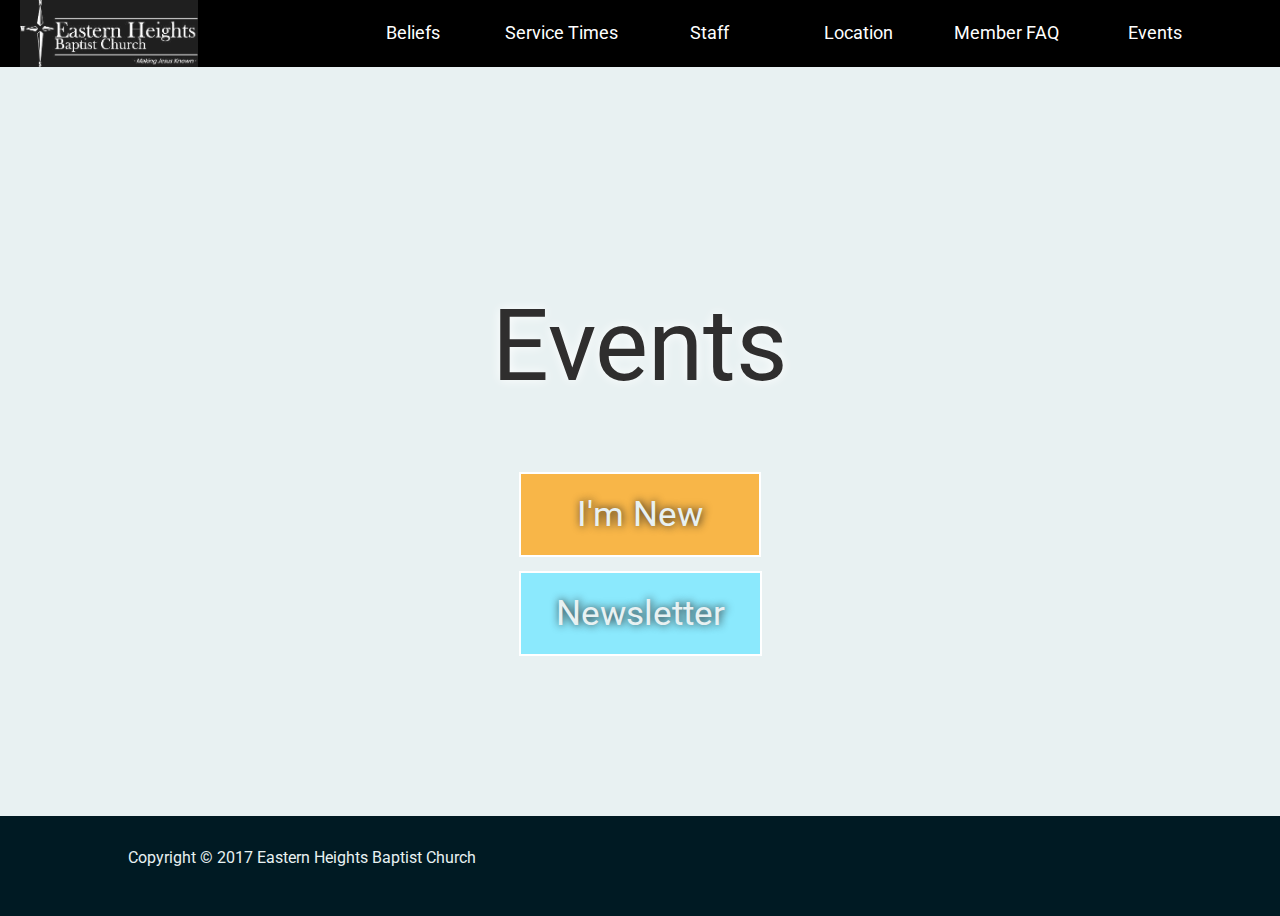
==== events.html @ 7844fcce "changed nav bar and background landing image" ====
<!DOCTYPE html>

<html lang="en">

<head>
  <meta content="text/html; charset=UTF-8" />
  <title>Eastern Heights Baptist Church - Jeffersonville, IN</title>
  <link href="https://fonts.googleapis.com/css?family=Roboto:400,500" rel="stylesheet">
  <link rel="stylesheet" href="css/normalize.css"/>
  <link rel="stylesheet" href="css/stylesheet.css"/>
  <script
  src="https://code.jquery.com/jquery-3.1.1.min.js"
  integrity="sha256-hVVnYaiADRTO2PzUGmuLJr8BLUSjGIZsDYGmIJLv2b8="
  crossorigin="anonymous"></script>
  <script src="js/map.js"></script>
</head>
<body>
  <!-- Landing/top section -->
  <div class="landing" id="landing">
    <header>
      <a href="index.html"><img src="img/churchlogoreverse.jpg" id="logo"></a>
      <div class="navbar">
        <ul class="nav-list">
          <li class="nav-item" ><a href="index.html#beliefs">Beliefs</a></li>
          <li class="nav-item" ><a href="index.html#services">Service Times</a></li>
          <li class="nav-item" ><a href="index.html#staff">Staff</a></li>
          <li class="nav-item" ><a href="index.html#location">Location</a></li>
          <li class="nav-item" ><a href="index.html#members">Member FAQ</a></li>
          <li class="nav-item" ><a href="events.html">Events</a></li>
        </ul>
      </div>
    </header>
    <!-- Navgivation -->
    <div class="welcome">
      <div class="welcomeText">
        <span class="headline">Events</span>
      </div>
      <div class="buttonDiv">
        <span class='btn' id="newButton"><a href="#">I'm New</a></span>
      </div>
      <div class="buttonDiv">
        <span class="btn" id="nwsltrButton"><a href="#">Newsletter</a></span>
      </div>
    </div>
  </div>

  <!-- Footer Section -->
  <div class="footer">
    <div class="color-container">
      <p>Copyright &#169; 2017 Eastern Heights Baptist Church</p>
    </div>
  </div>
  <!-- Newsletter subscribe form -->
    <div id="subDiv">
      <form method="post" action="https://usX.api.mailchimp.com/3.0/lists/5649261703/members/" id="subForm">
        <h2>Get our weekly newsletter!</h2>
        <label class="nwsLabel" for="nwsFNAME">First Name</label>
        <input class="nwsInput" type="text" placeholder="William" id="nwsFNAME">
        <label class="nwsLabel" for="nwsLNAME">Last Name</label>
        <input class="nwsInput" type="text" placeholder="Tyndale" id="nwsLNAME">
        <label class="nwsLabel" for="nwsEmail">Email</label>
        <input class="nwsInput" type="email" placeholder="wtyndale@oxford.com" id="nwsEmail">
        <button class="nwsBtn" type="submit" id="nwsSubmitBtn">Sign Up! </button>
      </form>
      <span class="closeX" id="nwsCloseX">&#10006;</span>
      <div id="subSuccess">
        <h3>Almost There!</h3>
        <p>Check your email for a confirmation</p>
      </div>
      <div id="subSubbed">
        <h3>You're Already Subscribed</h3>
        <p>
          It looks like we already have you in the system. Thanks for being a subscriber.
        </p>
      </div>
    </div>
  <script src="js/effects.js"></script>
</body>
</html>
---- css/stylesheet.css ----
html, body {
  margin: 0;
  padding: 0;
}

/****
BASE STYLING
****/
a {
  text-decoration: none;
  color: #e8f1f2;
}

body {
  background-color: #e8f1f2;
}

/****
Landing Section
****/

.landing {
  background-position: 0 0;
  background-size: cover;
  min-height: 1000px;
  height: 100vh;
  z-index: 100;
  text-align: center;
}

.landing-image {
  display: block;
  float:left;
  clear: both;
  min-height: 1000px;
  width: 100vw;
  height: 100vh;
  background: url("../img/churchwide.jpg") no-repeat center center fixed;
  filter:blur(2.5px);
  position: fixed;
  z-index: -1;
}

header {
    width: 100%;
    display: flex;
    max-height: 67px;
}


#logo {
  height: 67px;
  padding: 0px 20px 0px 20px;
  margin: auto;
  display: block;
}

/***
Navigation bar
***/

.navbar {
  margin: 0 auto;
  width: 85vw;
}


.menuButton {
  display: block;
  width: 90vw;
  max-width: 300px;
  height: 40px;
  background: rgba(255,255,255,.7);
  margin: 10px auto;
  text-align: center;
  line-height: 41px;
  cursor: pointer;
}

.nav-list {
  width: 100%;
  height: 100%;
  display: flex;
  flex-direction: column;
  align-items: center;
  justify-content: space-between;
  margin: .5em 0;
  list-style: none;
  text-align: center;
  margin-left: -40px;

}


.nav-item {
  background-color: #e8f1f2;
  margin: 0;
  height: 100%;
  color: rgba(0,0,0,.1);
  width: 100%;
}

.nav-item a {
  color: rgba(0,0,0,.5);
  font-size: 20px;
  font-family: 'Roboto', sans-serif;
  width: 100%;
  line-height: inherit;
  display: inline-block;
  white-space: nowrap;
}




/*****
Front Page
*****/
.welcome {
  text-align: center;
  height:430px;
  display: flex;
  justify-content: center;
  align-items: center;
  flex-direction: column;
}

.welcomeText {
  display: flex;
  flex-direction: column;
}

.headline {
  font-size: 60px;
  font-family: 'Roboto', sans-serif;
  color: #2f2e2e;
  text-shadow: 	#ffffff  0 0 11px;
}

#jesus {
  color: #f0efef;
  -webkit-text-stroke: 1px rgba(0,0,0,.1);
  text-shadow: rgba(255,157,0,.7) 0 0 11px;
  margin-left: 20px;
  margin-right: 20px;
}

.btn {
  margin: 10px;
  display: inline-block;
}

.btn a {
  font-size: 20px;
  min-width: 168px;
  display: block;
  font-family: 'Roboto', sans-serif;
  background-color: rgba(255,157,0,.7);
  padding: 16px 28px;
  border: 2px solid white;
  text-shadow: #1c1b1b 1px 0 8px;
}

#nwsltrButton a {
  background-color: #8be9fd;
}

#newButton {
  margin-top: 30px;
}

.buttonDiv {
  margin-top: 38px;
  margin-bottom: -44px;
  width
}

/*****
Basic Section Styling
*****/
.color-back {
  min-height: 800px;
  font-size: 35px;
  color: #001a23;
  background-color: #f9f2ec;
  font-family: 'Roboto', sans-serif;
}


.img-back {
  display: flex;
  background-position: 0 0;
  background-repeat: no-repeat;
  background-attachment: fixed;
  background-size: cover;
  font-size: 35px;
  color: #e8f1f2;
  font-family: 'Roboto', sans-serif;
  position: relative;
  clear: both;
  min-height: 100vh;
}

.color-back p {
  font-size: 20px;
  color: #001a23;
}

.img-back p {
  font-size: 20px;
  color: #e8f1f2;
}

.layer /***shadow overlay for large background images***/{
  background-color: rgba(0, 26, 35, .6);
  position: absolute;
  width: 100%;
  height: 100%;
  z-index: 2;
}

/****
Align top of section to top of view window when clicking from Navbar anchors
****/
.color-back:before {
  display: block;
  content: " ";
  height: 10px;
  visibility: hidden;
}


/*****
Content layout
*****/


.img-container {
  width: 92vw;
  min-height: 100%;
  margin: 0 auto;
  z-index: 3;
  position: relative;
}

.color-container {
  width: 92vw;
  margin: 0 auto;
  min-height: 100%;
}


.text-blocks {
  display: flex;
  flex-wrap: wrap;
  flex-direction: column;
  align-items: center;
  height: inherit;
  justify-content: space-between;
  overflow: auto;
}




/*****
Beliefs
*****/

.content-block {
  width: 85%;
}

.belief-block {

}

/*****
Service Times
*****/
#services {
  background: url("../img/pews.jpeg");
  background-attachment: fixed;
  display: flex;
  min-height: 100vh;
}

.content-block {
  width: 85%;
}

.top-cut {
  float:right;
  margin: 30px 0 10px 0 ;
}

#services .img-container .top-cut {
  align-self: flex-end;
}

.info-block {
  width: 80%;
  border: 2px solid #e8f1f2;
  background: rgba(232,241,242,.4);
  color: #001a23;
  text-align: center;
  min-height: 385px;
}

.info-block p:last-child {
  padding-bottom: 30px;
}

.two-block-container {
  display: flex;
  flex-direction: column;
  align-items: center;
  justify-content: space-between;
}

.info-block h3 {
  font-size: 1.5em;
  flex-direction: column;
}

.info-block p {
  font-size: .6em;
  color: #001a23;
}

#worship-block {

}

#bible-study-block {
  margin-top: 30px;
}




/*****
Staff
*****/

.staff-container {
  margin-top: 100px;
  width: 95%;
  display: flex;
  flex-direction: column;
  margin: auto;

}
.staff-block {
  margin:auto;
  display: flex;
  flex-direction: column;
  align-content: center;
  justify-content: space-between;
  width:100%;
  margin-bottom: 75px;
}


.staff-photo {
  width:100%;
  margin: 0 auto;
}

.staff-bio h3 {
  text-align: center;
}

.staff-bio {
  width: 90%;
  text-align: left;
  margin:auto;
}

.staff-photo img {
  display: block;
  margin: auto;
  width:80%;
  max-width: 300px;
  min-width: 200px;
  border-radius: 15px;

}

/*****
Member FAQ
*****/

.FAQuestion {
  display: inline-block;
  font-size: .8em;
  margin: .6em 0 .6em .25em;
}

.FAQuestion:hover {
  color: #7a9e7e;
  font-size: .83em;
  transition-duration: .25s;
  cursor: pointer;
}
.FAnswer {
  margin-left: .5em;
}




/*****
Location
*****/
#location {
  background: url("../img/street.jpeg");
  background-attachment: fixed;
}

#map {
  height: 475px;
  width: 75%;
  min-height: 20px;
  min-width: 20px;
  margin: 0 auto;
}

.address {
  text-align: center;
}


/*****
Footer
*****/
.footer {
  background-color: #001a23;
  height: 100px;
  color: #e8f1f2;
  position: relative;
  margin-top: -100px;
  clear: both;
  text-align: center;
}

.footer p {
  padding-top: 2em;
  font-family: 'Roboto', sans-serif;
}




/****
Newsletter sign up modal
***/

#overlay {
  background: rgba(0,0,0,.6);
  position: fixed;
  top: 0;
  left: 0;
  display: none;
  height: 100%;
  width: 100%;
  text-align: center;
  z-index: 10;
}

#modWindow {
  display: inline-block;
  width: 100%;
  height: 400px;
  background: #e8f1f2;
  margin-top: 100px;
  left: 50%;
  margin-left: -50%;
  position: fixed;
  z-index: 11;

}

#subDiv {
  display:none;
}

#subForm h2 {
  margin-bottom: 40px;
}

.nwsInput {
  display: block;
  width: 70%;
  margin: 0 auto;
  margin-bottom: 20px;
}

.nwsLabel {
  display: block;
  width: 70%;
  text-align: left;
  margin: 0 auto;
  margin-bottom: 5px;
}

.closeX {
  display: inline-block;
  color: white;
  background: black;
  height: 23px;
  width: 23px;
}

#nwsCloseX {
  position: absolute;
  top: 0px;
  right: 0px;
  cursor: pointer;
}

.nwsBtn {
  width: 200px;
  height: 60px;
  color: #e8f1f2;
  background: #7a9e7e;
  border: 2px solid #001a23;
}

#subSuccess {
  display: none;
  width: 100%;
  height: 100%;
  text-align: center;
  z-index: 10;
}

#subSubbed {
  display: none;
  width: 100%;
  height: 100%;
  text-align: center;
}

.newVid {
  max-width: 560px;
  max-height: 315px;
  width: 95%;
  height: 100%;
  margin-top: 100px;

}

/****
MEDIA QUERIES
***/
@media screen and (min-width: 640px) {
  /****
  Landing/top section
  ***/

  header {
    width: 100%;
    max-width: 3000px;
    margin: auto;
    background-color: black;
    justify-content: space-between;
  }
  .menuButton {
    display: inline-block;
    float:right;
    width: 150px;
    height: 100px;
    background: rgba(255,255,255,.2);
    margin: 20px;
    text-align: center;
    line-height: 100px;
    cursor: pointer;
  }

  #logo {
    max-height: 80px;
    display: inline-block;
    float: left;
  }
  /****
  Navigation
  ***/

  .navbar {
    width: 95vw;
    margin-top: 125px;
    padding-left: 1.5vw;
  }

  .nav-line {
    display: block;
    height: 3px;
    width: 100%;
    background-color: rgba(0,0,0,.1)
  }

  .nav-list {
    flex-direction: row;
    margin: 0 0 0 -5px;
  }

  .nav-item {
    width: 15%;
    background-color: transparent;
    text-align: center;
  }

  .nav-item:hover{
    background-color: gray;
  }


  .nav-item a {
    color: white;
    font-family: 'Roboto', sans-serif;
    padding: 23px 0 23px 0;
    width: 100%;
    white-space: nowrap;
    text-align: center;
  }

  /****
  Welcome section Text
  ***/

  .welcomeText{
    flex-direction: row;

    }

    .welcome {
      height: 650px;
    }

    /****
    Layout
    ***/


    .info-block h3 {
      font-size: 1.5em;
    }

    .info-block p {
      font-size: .75em;
    }

    /****
    Newsletter subscribe modal
    ***/

    #modWindow {
      width: 500px;
      height: 400px;
      margin-left: -250px;
    }

    .closeX {
      height: 23px;
      width: 23px;
      border-radius: 15px;
      border: 2px solid white;
    }

    #nwsCloseX {
      position: absolute;
      top: -7px;
      right: -7px;
      cursor: pointer;
    }
    /****
    New Video
    ***/
    .newVid {
      margin: 100px auto;
      max-width: 560px;
      max-height: 315px;
    }
    /****
    Member FAQ
    ***/
    .FAQuestion {
      font-size: 1em;
    }

    .FAQuestion:hover {
      font-size: 1.03em;
    }
}


@media screen and (min-width: 850px) {

  /****
  Welcome section Text
  ***/
  .welcome {
    height: 775px;
  }

  .headline {
    font-size: 80px;
    }

  /****
  Basic Styling
  ***/

  .btn a {
    padding: 20px 35px;
    font-size: 35px;
  }

  .text-blocks   {
    flex-direction: row;
    align-content: flex-start;
  }
  .content-block {
    width: 48.5%;
  }

  .img-container, .color-container {
    width: 80vw;
  }

  .two-block-container {

    flex-direction: row;
    align-items: flex-start;
    margin-bottom:50px;
  }

  /****
  Service Times
  ****/

  #bible-study-block {
    margin-top: 0;
}
  .info-block {
    margin: 0px 30px;
    min-height: 438px;
  }

  /****
  Staff
  ****/

  .staff-block {
    flex-direction: row;
    justify-content: space-between;
  }

  .staff-block:nth-child(even) {
    flex-direction: row-reverse;
  }

  .staff-photo img {
    display: inline;
  }

  .staff-bio {
    width: 70%;
    text-align: center;
  }

  .staff-block:nth-child(even) .staff-photo {
    text-align: right;
  }

  .staff-bio h3 {
    margin: 0 0 .5em 0;
  }

  /****
  Footer
  *****/
  .footer {
    text-align: left;
  }

@media screen and (min-width: 1240px) {
  /****
  Welcome section text
  *****/
  .landing {
    min-height: 100vh;
  }

  .headline {
    font-size: 100px;
    }

    /****
    Navigation
    *****/

  .navbar {
    width: calc(100% - 389px);
    padding-left: 0;
    margin-top: 0;
    }

  .nav-item a {
    font-size: 110%;
  }

  .nav-item {
    width: 18%;
    height: 100%;
  }

  /****
  Basic Styling
  *****/

  .two-block-container {
    margin-bottom:90px;
  }

  /****
  Staff
  *****/

  .staff-photo {
    width: 40%;
  }

  .newVid {
    margin: 200px auto;
  }

}
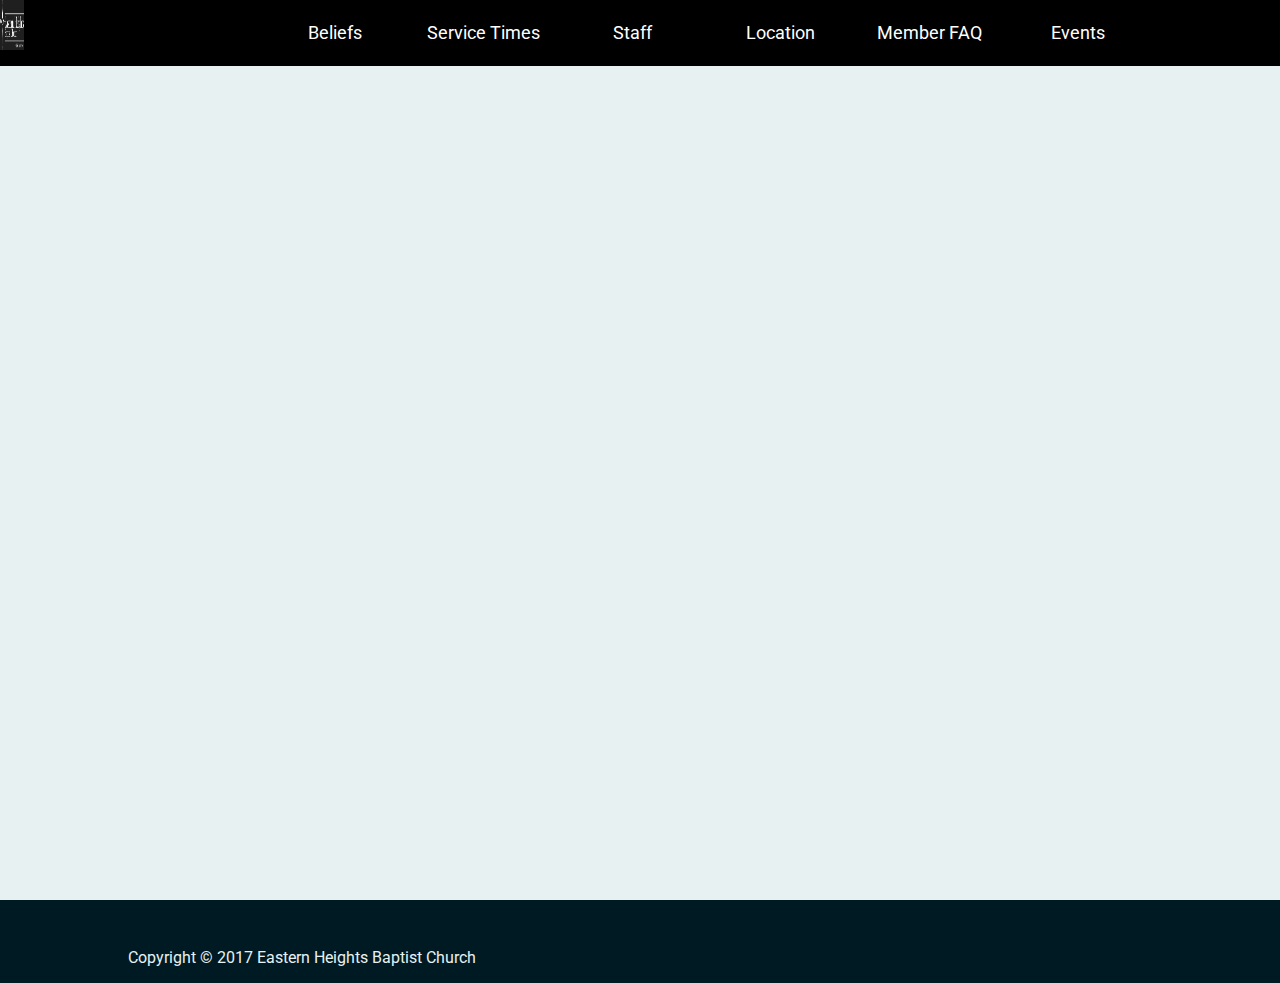
==== commit ac48027e: "fixed responsive on mobile" ====
--- a/events.html
+++ b/events.html
@@ -32,14 +32,8 @@
     </header>
     <!-- Navgivation -->
     <div class="welcome">
-      <div class="welcomeText">
-        <span class="headline">Events</span>
-      </div>
-      <div class="buttonDiv">
-        <span class='btn' id="newButton"><a href="#">I'm New</a></span>
-      </div>
-      <div class="buttonDiv">
-        <span class="btn" id="nwsltrButton"><a href="#">Newsletter</a></span>
+      <div class="calendar-container">
+        <iframe src="https://calendar.google.com/calendar/embed?src=et0cpcf8aeo91a0cj4f54bvncg%40group.calendar.google.com&ctz=America/New_York" style="border: 0" width="800" height="600" frameborder="0" scrolling="no"></iframe>
       </div>
     </div>
   </div>
--- a/css/stylesheet.css
+++ b/css/stylesheet.css
@@ -1,3 +1,5 @@
+
+
 html, body {
   margin: 0;
   padding: 0;
@@ -13,6 +15,7 @@
 
 body {
   background-color: #e8f1f2;
+  width: 100%;
 }
 
 /****
@@ -22,7 +25,8 @@
 .landing {
   background-position: 0 0;
   background-size: cover;
-  min-height: 1000px;
+  min-height: 100vh;
+  width: 100%;
   height: 100vh;
   z-index: 100;
   text-align: center;
@@ -30,13 +34,14 @@
 
 .landing-image {
   display: block;
-  float:left;
-  clear: both;
   min-height: 1000px;
-  width: 100vw;
+  width: 100%;
   height: 100vh;
-  background: url("../img/churchwide.jpg") no-repeat center center fixed;
-  filter:blur(2.5px);
+  background: url("../img/sunset.jpeg") no-repeat center center fixed;
+  -webkit-background-size: cover;
+  -moz-background-size: cover;
+  -o-background-size: cover;
+  background-size: cover;
   position: fixed;
   z-index: -1;
 }
@@ -45,14 +50,22 @@
     width: 100%;
     display: flex;
     max-height: 67px;
+    flex-direction: column;
 }
 
 
 #logo {
   height: 67px;
-  padding: 0px 20px 0px 20px;
+  background-color: black;
   margin: auto;
+  padding: 4px 0 4px 0;
+  width: 100%;
+}
+
+#logoImage {
   display: block;
+  margin: 0 auto;
+  height: 100%;
 }
 
 /***
@@ -60,22 +73,41 @@
 ***/
 
 .navbar {
+  height: 100%;
+  width: 100%;
+  display: none;
   margin: 0 auto;
+  background-color: black;
   width: 85vw;
-}
-
+
+}
+
+
+.menuButtonContainer {
+  width: 100%;
+  height: 60px;
+  text-align: center;
+  background-color: lightblue;
+}
 
 .menuButton {
-  display: block;
-  width: 90vw;
-  max-width: 300px;
+  display: inline-block;
+  width: 100%;
   height: 40px;
-  background: rgba(255,255,255,.7);
-  margin: 10px auto;
-  text-align: center;
-  line-height: 41px;
+  font-size: 1.2em;
+  text-align: center;
+  background: lightblue;
+  color: white;
   cursor: pointer;
-}
+
+}
+
+.menuButton p {
+  margin: 0 auto;
+  padding: 0;
+  line-height: 40px;
+}
+
 
 .nav-list {
   width: 100%;
@@ -84,7 +116,7 @@
   flex-direction: column;
   align-items: center;
   justify-content: space-between;
-  margin: .5em 0;
+  margin: 0;
   list-style: none;
   text-align: center;
   margin-left: -40px;
@@ -95,9 +127,15 @@
 .nav-item {
   background-color: #e8f1f2;
   margin: 0;
-  height: 100%;
-  color: rgba(0,0,0,.1);
-  width: 100%;
+  height: 70px;
+  width: 100%;
+  position: relative;
+  z-index: 500;
+}
+
+.nav-item:hover {
+  background-color: lightblue;
+  transition: 0.4s;
 }
 
 .nav-item a {
@@ -105,7 +143,7 @@
   font-size: 20px;
   font-family: 'Roboto', sans-serif;
   width: 100%;
-  line-height: inherit;
+  line-height:70px;
   display: inline-block;
   white-space: nowrap;
 }
@@ -128,13 +166,26 @@
 .welcomeText {
   display: flex;
   flex-direction: column;
+  z-index: 101;
+  margin-top: 100px;
+
+}
+
+.welcomeTextBlur {
+  background-color: rgba(0,0,0,0.45);
+  filter: blur(2px);
+  margin-top: 50px;
+  padding: 25px;
+  position: absolute;
+  height: 200px;
+  width: 250px;
 }
 
 .headline {
   font-size: 60px;
   font-family: 'Roboto', sans-serif;
   color: #2f2e2e;
-  text-shadow: 	#ffffff  0 0 11px;
+  text-shadow: 	#ffffff  0 0 7px;
 }
 
 #jesus {
@@ -178,9 +229,15 @@
 /*****
 Basic Section Styling
 *****/
+
 .color-back {
   min-height: 800px;
   font-size: 35px;
+  width: 100%;
+  padding-top: 1px;
+  padding-bottom: 25px;
+  position: relative;
+  display: flex;
   color: #001a23;
   background-color: #f9f2ec;
   font-family: 'Roboto', sans-serif;
@@ -189,6 +246,7 @@
 
 .img-back {
   display: flex;
+  width: 100%;
   background-position: 0 0;
   background-repeat: no-repeat;
   background-attachment: fixed;
@@ -223,7 +281,7 @@
 Align top of section to top of view window when clicking from Navbar anchors
 ****/
 .color-back:before {
-  display: block;
+  display: none;
   content: " ";
   height: 10px;
   visibility: hidden;
@@ -290,13 +348,14 @@
 }
 
 .top-cut {
-  float:right;
-  margin: 30px 0 10px 0 ;
-}
-
-#services .img-container .top-cut {
-  align-self: flex-end;
-}
+  text-align: right;
+  position: absolute;
+  width: 80%;
+  bottom: 0;
+  height: 20px;
+  margin: 30px 0 30px 0 ;
+}
+
 
 .info-block {
   width: 80%;
@@ -380,7 +439,7 @@
 .staff-photo img {
   display: block;
   margin: auto;
-  width:80%;
+  max-height: 70vh;
   max-width: 300px;
   min-width: 200px;
   border-radius: 15px;
@@ -416,6 +475,7 @@
 #location {
   background: url("../img/street.jpeg");
   background-attachment: fixed;
+  display: flex;
 }
 
 #map {
@@ -428,6 +488,7 @@
 
 .address {
   text-align: center;
+  padding-bottom: 30px;
 }
 
 
@@ -436,11 +497,9 @@
 *****/
 .footer {
   background-color: #001a23;
-  height: 100px;
   color: #e8f1f2;
-  position: relative;
-  margin-top: -100px;
-  clear: both;
+  position: absolute;
+  width: 100%;
   text-align: center;
 }
 
@@ -519,13 +578,6 @@
   cursor: pointer;
 }
 
-.nwsBtn {
-  width: 200px;
-  height: 60px;
-  color: #e8f1f2;
-  background: #7a9e7e;
-  border: 2px solid #001a23;
-}
 
 #subSuccess {
   display: none;
@@ -542,18 +594,37 @@
   text-align: center;
 }
 
-.newVid {
-  max-width: 560px;
-  max-height: 315px;
-  width: 95%;
-  height: 100%;
-  margin-top: 100px;
-
-}
+/*****
+Calendar
+*******/
+
+.calendar-container {
+  height: 400px;
+  width: 80vw;
+}
+
 
 /****
 MEDIA QUERIES
 ***/
+@media only screen
+and (orientation: landscape){
+  .landing-image {
+    display: block;
+    min-height: 1000px;
+    width: 100%;
+    height: 100vh;
+    background: url("../img/churchwide.jpg") no-repeat center center fixed;
+    filter: blur(2.5px);
+    -webkit-background-size: cover;
+    -moz-background-size: cover;
+    -o-background-size: cover;
+    background-size: cover;
+    position: fixed;
+    z-index: -1;
+  }
+}
+
 @media screen and (min-width: 640px) {
   /****
   Landing/top section
@@ -567,19 +638,15 @@
     justify-content: space-between;
   }
   .menuButton {
-    display: inline-block;
-    float:right;
-    width: 150px;
-    height: 100px;
-    background: rgba(255,255,255,.2);
-    margin: 20px;
-    text-align: center;
-    line-height: 100px;
-    cursor: pointer;
+    display: none;
+  }
+
+  .menuButtonContainer {
+    display: none;
   }
 
   #logo {
-    max-height: 80px;
+    max-height: 50px;
     display: inline-block;
     float: left;
   }
@@ -588,36 +655,38 @@
   ***/
 
   .navbar {
-    width: 95vw;
-    margin-top: 125px;
-    padding-left: 1.5vw;
-  }
-
-  .nav-line {
     display: block;
-    height: 3px;
     width: 100%;
-    background-color: rgba(0,0,0,.1)
-  }
+    max-height: 80px;
+/*    margin-top: 125px;*/
+
+  }
+
 
   .nav-list {
     flex-direction: row;
-    margin: 0 0 0 -5px;
   }
 
   .nav-item {
+    height: 100%;
     width: 15%;
     background-color: transparent;
     text-align: center;
   }
 
+  .nav-item a {
+    line-height: inherit;
+  }
+
   .nav-item:hover{
     background-color: gray;
+    transition: 0.4s;
   }
 
 
   .nav-item a {
     color: white;
+    font-size: 1em;
     font-family: 'Roboto', sans-serif;
     padding: 23px 0 23px 0;
     width: 100%;
@@ -629,15 +698,23 @@
   Welcome section Text
   ***/
 
+
+
+
   .welcomeText{
     flex-direction: row;
+    margin-top: 95px;
 
     }
 
     .welcome {
-      height: 650px;
-    }
-
+      height: 78vh;
+    }
+
+  .welcomeTextBlur {
+    height: 55px;
+    width: 558px;
+  }
     /****
     Layout
     ***/
@@ -697,9 +774,24 @@
 
 @media screen and (min-width: 850px) {
 
+  header {
+   flex-direction: row;
+  }
+
+  #logo {
+      width: 18%;
+      padding:0;
+  }
+
+  .navbar {
+    width: 82%;
+  }
+
   /****
   Welcome section Text
   ***/
+
+
   .welcome {
     height: 775px;
   }
@@ -707,6 +799,16 @@
   .headline {
     font-size: 80px;
     }
+
+  .welcomeTextBlur {
+    margin-top: 0;
+    height: 100px;
+    width: 775px;
+  }
+
+  .welcomeText {
+    margin-top: 0;
+  }
 
   /****
   Basic Styling
@@ -797,6 +899,11 @@
     font-size: 100px;
     }
 
+  .welcomeTextBlur {
+    height: 120.67px;
+    width: 950px;
+    }
+
     /****
     Navigation
     *****/
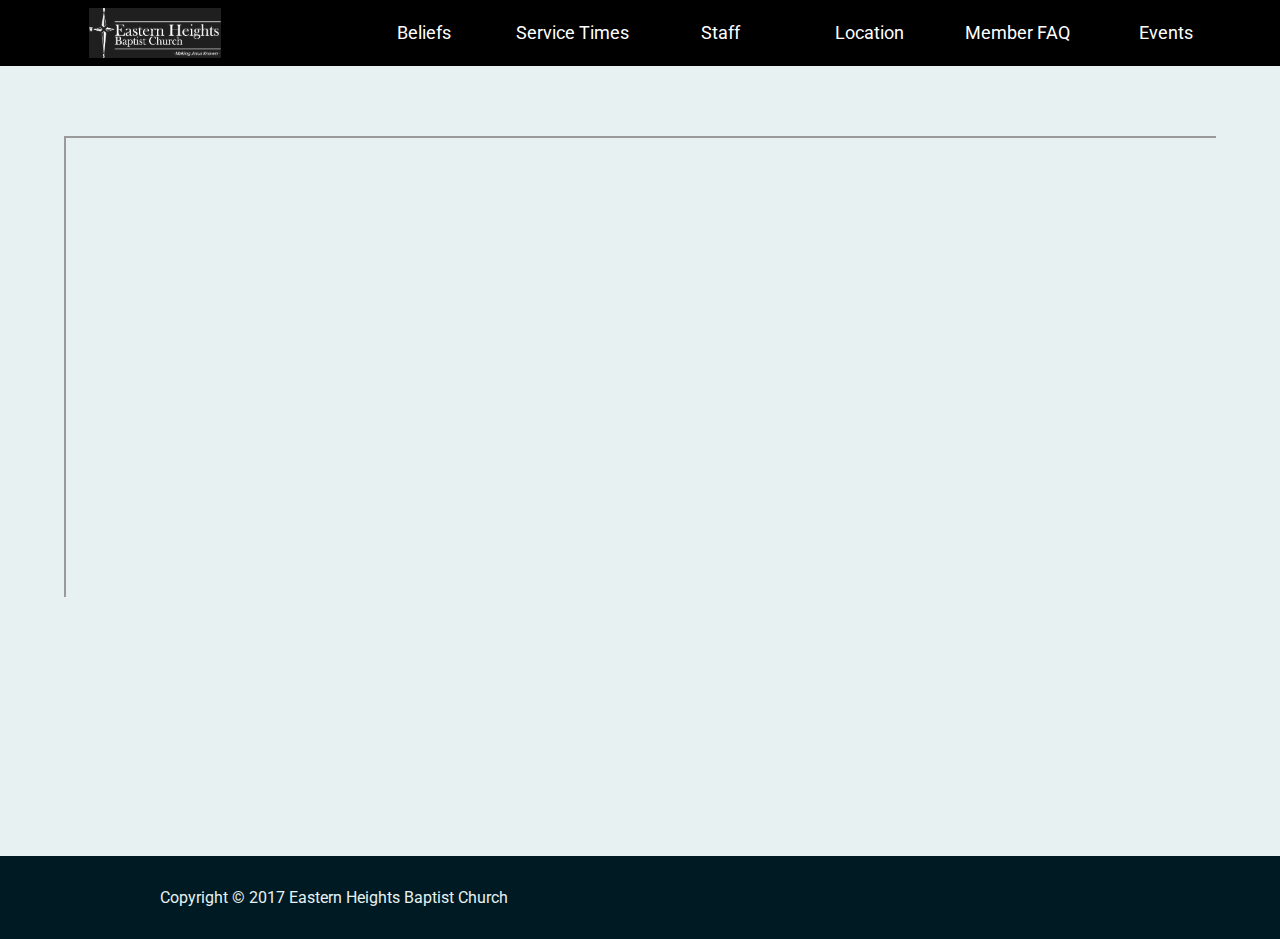
==== commit 82028563: "updated and cleaned layout and content" ====
--- a/events.html
+++ b/events.html
@@ -4,6 +4,7 @@
 
 <head>
   <meta content="text/html; charset=UTF-8" />
+  <meta name="viewport" content="width=device-width,initial-scale=1">
   <title>Eastern Heights Baptist Church - Jeffersonville, IN</title>
   <link href="https://fonts.googleapis.com/css?family=Roboto:400,500" rel="stylesheet">
   <link rel="stylesheet" href="css/normalize.css"/>
@@ -16,27 +17,35 @@
 </head>
 <body>
   <!-- Landing/top section -->
-  <div class="landing" id="landing">
     <header>
-      <a href="index.html"><img src="img/churchlogoreverse.jpg" id="logo"></a>
+      <div id="logo">
+        <a href="index.html"><img src="img/churchlogoreverse.jpg" id="logoImage"></a>
+      </div>
+      <div class="menuButtonContainer">
+        <div class="menuButton">
+          <p>
+            menu
+          </p>
+        </div>
+      </div>
       <div class="navbar">
         <ul class="nav-list">
-          <li class="nav-item" ><a href="index.html#beliefs">Beliefs</a></li>
-          <li class="nav-item" ><a href="index.html#services">Service Times</a></li>
-          <li class="nav-item" ><a href="index.html#staff">Staff</a></li>
-          <li class="nav-item" ><a href="index.html#location">Location</a></li>
-          <li class="nav-item" ><a href="index.html#members">Member FAQ</a></li>
+          <li class="nav-item"><a href="index.html#beliefs">Beliefs</a></li>
+          <li class="nav-item"><a href="index.html#services">Service Times</a></li>
+          <li class="nav-item"><a href="index.html#staff">Staff</a></li>
+          <li class="nav-item"><a href="index.html#location">Location</a></li>
+          <li class="nav-item"><a href="index.html#members">Member FAQ</a></li>
           <li class="nav-item" ><a href="events.html">Events</a></li>
         </ul>
       </div>
     </header>
-    <!-- Navgivation -->
-    <div class="welcome">
+    <div class="calendar-box">
       <div class="calendar-container">
-        <iframe src="https://calendar.google.com/calendar/embed?src=et0cpcf8aeo91a0cj4f54bvncg%40group.calendar.google.com&ctz=America/New_York" style="border: 0" width="800" height="600" frameborder="0" scrolling="no"></iframe>
+        <iframe src="https://calendar.google.com/calendar/embed?src=et0cpcf8aeo91a0cj4f54bvncg%40group.calendar.google.com&ctz=America/New_York" allowFullScreen></iframe>
       </div>
     </div>
-  </div>
+
+    <!-- Navgivation -->
 
   <!-- Footer Section -->
   <div class="footer">
--- a/css/stylesheet.css
+++ b/css/stylesheet.css
@@ -1,6 +1,7 @@
 
 
 html, body {
+  height:100%;
   margin: 0;
   padding: 0;
 }
@@ -16,6 +17,8 @@
 body {
   background-color: #e8f1f2;
   width: 100%;
+  height: 100%;
+
 }
 
 /****
@@ -298,7 +301,7 @@
   min-height: 100%;
   margin: 0 auto;
   z-index: 3;
-  position: relative;
+  /*position: relative;*/
 }
 
 .color-container {
@@ -347,13 +350,30 @@
   width: 85%;
 }
 
-.top-cut {
-  text-align: right;
-  position: absolute;
-  width: 80%;
+#top-cut,
+#top-cut-button {
+  display: none;
+  position: fixed;
+  z-index: 101;
+  background-color: gray;
+  color: white;
+  cursor: pointer;
+  height: 50px;
+  text-align: center;
+  line-height: 50px;
+}
+
+#top-cut {
   bottom: 0;
-  height: 20px;
-  margin: 30px 0 30px 0 ;
+  font-size: 23px;
+  width: 100%;
+}
+
+#top-cut-button {
+  bottom: 20px;
+  width: 75px;
+  right: 10px;
+  font-size: 20px;
 }
 
 
@@ -375,6 +395,7 @@
   flex-direction: column;
   align-items: center;
   justify-content: space-between;
+  margin-bottom: 72px;
 }
 
 .info-block h3 {
@@ -387,8 +408,9 @@
   color: #001a23;
 }
 
-#worship-block {
-
+#worship-block p,
+#bible-study-block p {
+  font-size: .9em;
 }
 
 #bible-study-block {
@@ -422,7 +444,7 @@
 
 
 .staff-photo {
-  width:100%;
+  width:90%;
   margin: 0 auto;
 }
 
@@ -439,9 +461,9 @@
 .staff-photo img {
   display: block;
   margin: auto;
-  max-height: 70vh;
+  max-height: 50vh;
   max-width: 300px;
-  min-width: 200px;
+  min-width: 100px;
   border-radius: 15px;
 
 }
@@ -498,13 +520,15 @@
 .footer {
   background-color: #001a23;
   color: #e8f1f2;
-  position: absolute;
-  width: 100%;
-  text-align: center;
+  width: 100%;
+  display: block;
+  text-align: center;
+  z-index: 600;
 }
 
 .footer p {
-  padding-top: 2em;
+  margin:0;
+  padding: 2em;
   font-family: 'Roboto', sans-serif;
 }
 
@@ -598,10 +622,34 @@
 Calendar
 *******/
 
+.calendar-box {
+  margin: 0 auto;
+  margin-top: 70px;
+  display: flex;
+  min-height: 80vh;
+  width: 90%;
+
+}
+
 .calendar-container {
-  height: 400px;
-  width: 80vw;
-}
+  position: relative;
+  height: 0;
+  width: 100%;
+  overflow: hidden;
+  padding-bottom:110%;
+  margin-bottom: 10px;
+}
+
+.calendar-container iframe{
+  position: absolute;
+  top: 0;
+  left: 0;
+  height: 100%;
+  width: 100%;
+
+}
+
+
 
 
 /****
@@ -769,6 +817,10 @@
     .FAQuestion:hover {
       font-size: 1.03em;
     }
+
+    .calendar-container {
+      padding-bottom: 90%;
+    }
 }
 
 
@@ -878,6 +930,10 @@
 
   .staff-bio h3 {
     margin: 0 0 .5em 0;
+  }
+
+  #top-cut {
+    display: inline-block;
   }
 
   /****
@@ -885,6 +941,13 @@
   *****/
   .footer {
     text-align: left;
+  }
+
+  /*****
+  EVENTS PAGE
+  *****/
+  .calendar-container {
+    padding-bottom: 70%;
   }
 
 @media screen and (min-width: 1240px) {
@@ -943,4 +1006,8 @@
     margin: 200px auto;
   }
 
-}
+  .calendar-container {
+    padding-bottom: 40%;
+  }
+
+}
